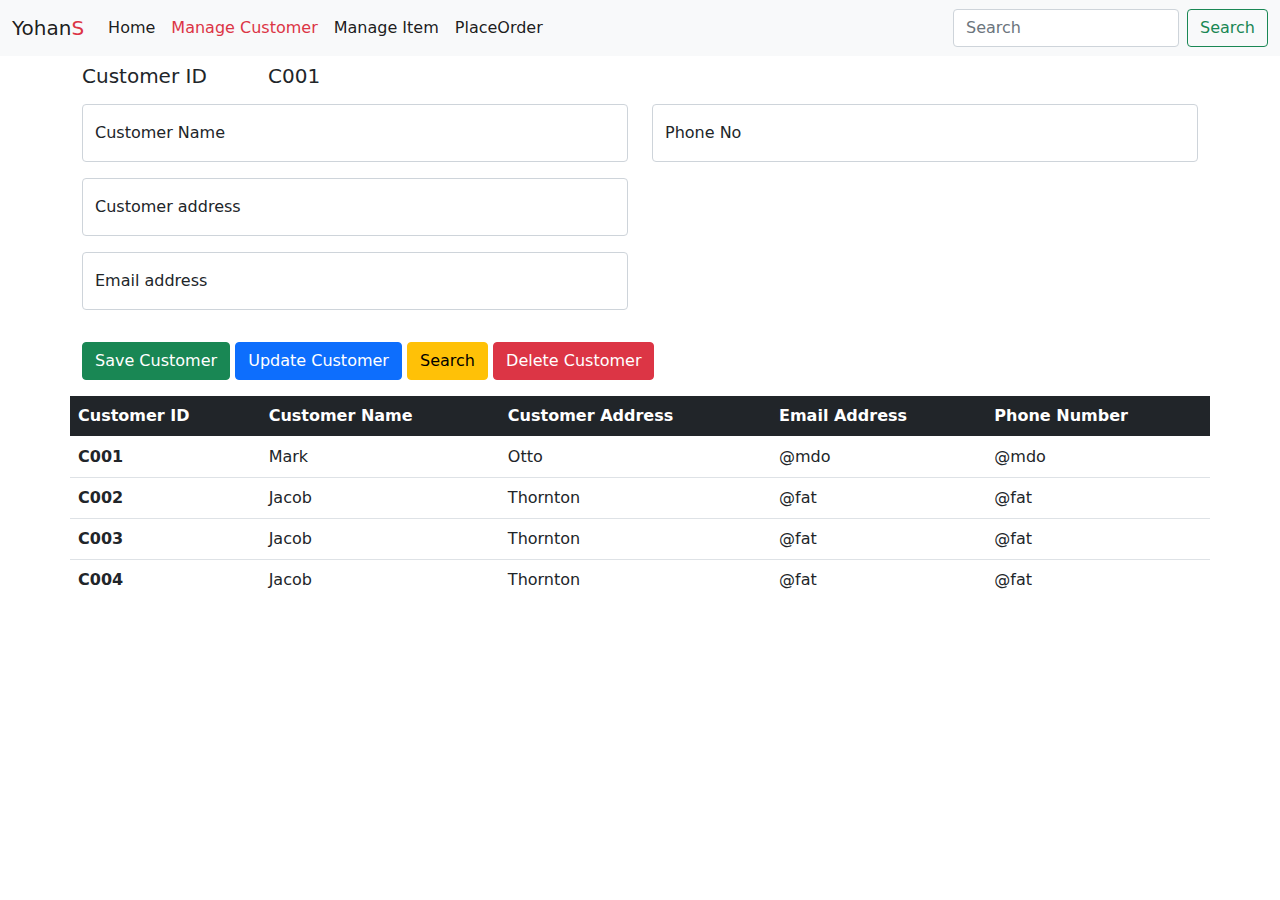
==== ManageCustomer.html @ c7b8e42c "initial commit" ====
<!doctype html>
<html lang="en">
<head>
    <meta charset="UTF-8">
    <meta name="viewport"
          content="width=device-width, user-scalable=no, initial-scale=1.0, maximum-scale=1.0, minimum-scale=1.0">
    <meta http-equiv="X-UA-Compatible" content="ie=edge">
    <link rel="stylesheet" href="assets/css/bootstrap.min.css">
    <link rel="stylesheet" href="assets/css/style.css">
    <title>Manage Customer</title>
</head>
<body>
<nav class="navbar navbar-expand-lg navbar-light bg-light">
    <div class="container-fluid">
        <a class="navbar-brand" href="#">Yohan<span class="text-danger">S</span></a>
        <button aria-controls="navbarTogglerDemo02" aria-expanded="false" aria-label="Toggle navigation"
                class="navbar-toggler"
                data-bs-target="#navbarTogglerDemo02" data-bs-toggle="collapse" type="button">
            <span class="navbar-toggler-icon"></span>
        </button>
        <div class="collapse navbar-collapse" id="navbarTogglerDemo02">
            <ul class="navbar-nav me-auto mb-2 mb-lg-0">
                <li class="nav-item">
                    <a aria-current="page" class="nav-link active" href="index.html">Home</a>
                </li>
                <li class="nav-item">
                    <a aria-current="page" class="nav-link active text-danger" href="ManageCustomer.html">Manage Customer</a>
                </li>
                <li class="nav-item">
                    <a aria-current="page" class="nav-link active" href="ManageItem.html">Manage Item</a>
                </li>
                <li class="nav-item">
                    <a aria-current="page" class="nav-link active" href="PlaceOrder.html">PlaceOrder</a>
                </li>

            </ul>
            <form class="d-flex">
                <input aria-label="Search" class="form-control me-2" placeholder="Search" type="search">
                <button class="btn btn-outline-success" type="submit">Search</button>
            </form>
        </div>
    </div>
</nav>

<section class="container">
    <article class="row mb-2 mt-2">
        <div class="row">
            <div class="col-12 col-sm-3 col-md-2 col-lg-2 col-xl-2 col-xxl-2">
                <h5>Customer ID</h5>
            </div>
            <div class="col ">
                <h5>C001</h5>
            </div>
        </div>
    </article>

    <section class="row ">
        <article class="col-12 col-sm-12 col-md-6 col-lg-6 col-xl-6 col-xxl-6">
            <div class="form-floating mb-3">
                <input type="text" class="form-control" id="customerName" placeholder="name@example.com">
                <label for="customerName">Customer Name</label>
            </div>
            <div class="form-floating mb-3">
                <input type="text" class="form-control" id="customerAddress" placeholder="name@example.com">
                <label for="customerAddress">Customer address</label>
            </div>
            <div class="form-floating mb-3">
                <input type="email" class="form-control " id="emailAddress" placeholder="name@example.com">
                <label for="emailAddress">Email address</label>
            </div>
        </article>
        <article class="col">
            <div class="form-floating mb-3">
                <input type="text" class="form-control " id="phoneNumber" placeholder="name@example.com">
                <label for="phoneNumber">Phone No</label>
            </div>
        </article>
    </section>

    <section class="row my-3">
        <article class="col">
            <button type="button" class="btn btn-success">Save Customer</button>
            <button type="button" class="btn btn-primary">Update Customer</button>
            <button type="button" class="btn btn-warning">Search</button>
            <button type="button" class="btn btn-danger">Delete Customer</button>
        </article>
    </section>

    <section class="row" style="height: 200px; overflow: auto;">
        <table class="table table-hover ">
            <thead class="bg-dark text-white">
            <tr>
                <th scope="col">Customer ID</th>
                <th scope="col">Customer Name</th>
                <th scope="col">Customer Address</th>
                <th scope="col">Email Address</th>
                <th scope="col">Phone Number</th>
            </tr>
            </thead>
            <tbody>
            <tr>
                <th scope="row">C001</th>
                <td>Mark</td>
                <td>Otto</td>
                <td>@mdo</td>
                <td>@mdo</td>
            </tr>
            <tr>
                <th scope="row">C002</th>
                <td>Jacob</td>
                <td>Thornton</td>
                <td>@fat</td>
                <td>@fat</td>
            </tr>
            <tr>
                <th scope="row">C003</th>
                <td>Jacob</td>
                <td>Thornton</td>
                <td>@fat</td>
                <td>@fat</td>
            </tr>
            <tr>
                <th scope="row">C004</th>
                <td>Jacob</td>
                <td>Thornton</td>
                <td>@fat</td>
                <td>@fat</td>
            </tr>
            <tr>
                <th scope="row">C005</th>
                <td>Jacob</td>
                <td>Thornton</td>
                <td>@fat</td>
                <td>@fat</td>
            </tr>
            <tr>
                <th scope="row">C006</th>
                <td>Jacob</td>
                <td>Thornton</td>
                <td>@fat</td>
                <td>@fat</td>
            </tr>
            <tr>
                <th scope="row">C007</th>
                <td>Jacob</td>
                <td>Thornton</td>
                <td>@fat</td>
                <td>@fat</td>
            </tr>

            </tbody>

        </table>
    </section>
</section>

<script src="assets/js/bootstrap.min.js"></script>
</body>
</html>
---- assets/css/style.css ----
.carousel-item{
    width: 100%;
    height: 88vh;
    overflow: hidden;
}
.carousel-item img{
    width: 100%;
    height: 100%;
    object-fit: cover;
}

#navbarTogglerDemo02>ul>li>a{
    transition: .2s;
}

#navbarTogglerDemo02>ul>li>a:hover {
    font-weight: bold;
}
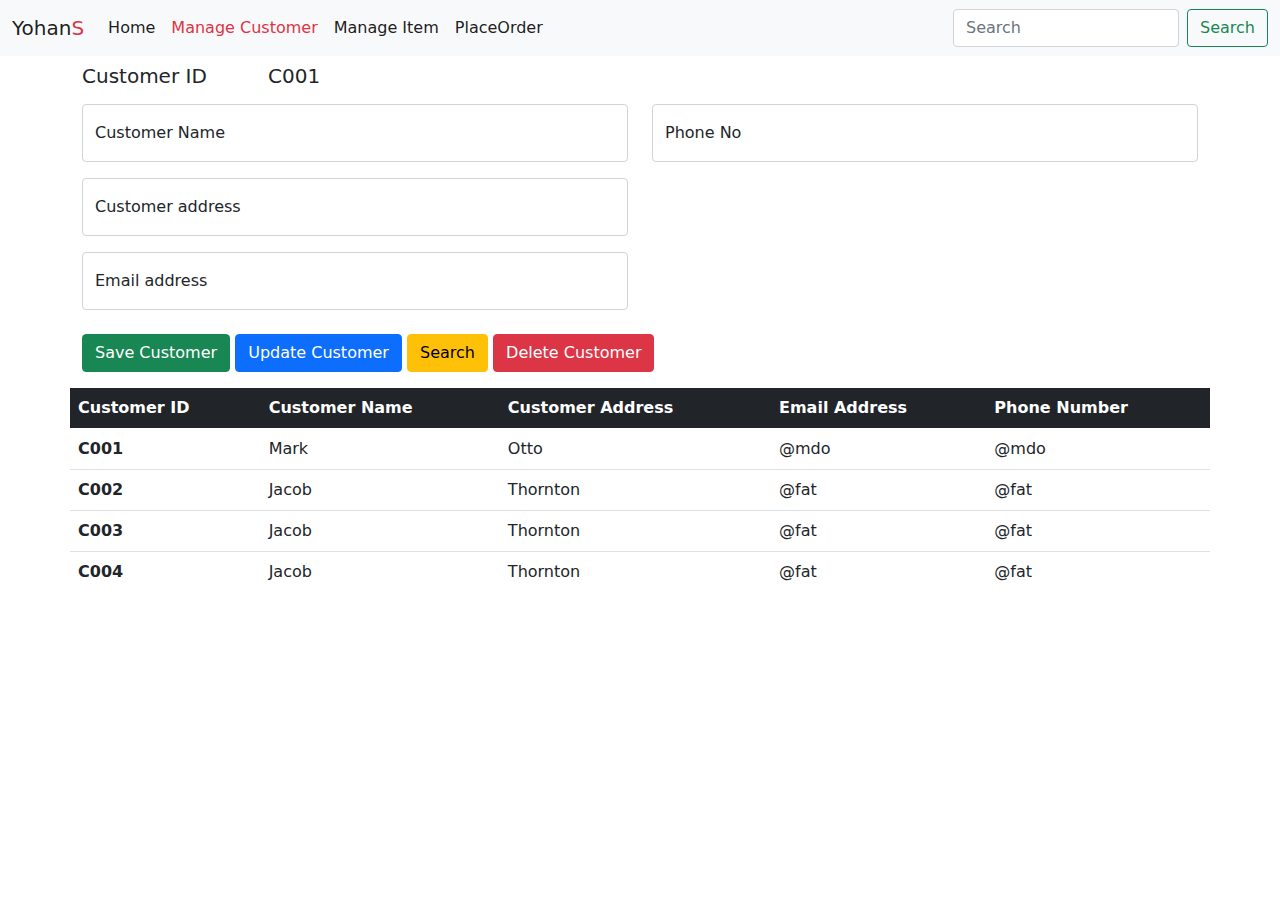
==== commit 12f4eae5: "initial commit" ====
--- a/ManageCustomer.html
+++ b/ManageCustomer.html
@@ -12,7 +12,7 @@
 <body>
 <nav class="navbar navbar-expand-lg navbar-light bg-light">
     <div class="container-fluid">
-        <a class="navbar-brand" href="#">Yohan<span class="text-danger">S</span></a>
+        <a class="navbar-brand" href="index.html">Yohan<span class="text-danger">S</span></a>
         <button aria-controls="navbarTogglerDemo02" aria-expanded="false" aria-label="Toggle navigation"
                 class="navbar-toggler"
                 data-bs-target="#navbarTogglerDemo02" data-bs-toggle="collapse" type="button">
@@ -77,12 +77,12 @@
         </article>
     </section>
 
-    <section class="row my-3">
+    <section class="row mb-3">
         <article class="col">
-            <button type="button" class="btn btn-success">Save Customer</button>
-            <button type="button" class="btn btn-primary">Update Customer</button>
-            <button type="button" class="btn btn-warning">Search</button>
-            <button type="button" class="btn btn-danger">Delete Customer</button>
+            <button type="button" class="btn btn-success mt-2">Save Customer</button>
+            <button type="button" class="btn btn-primary mt-2">Update Customer</button>
+            <button type="button" class="btn btn-warning mt-2">Search</button>
+            <button type="button" class="btn btn-danger mt-2">Delete Customer</button>
         </article>
     </section>
 
